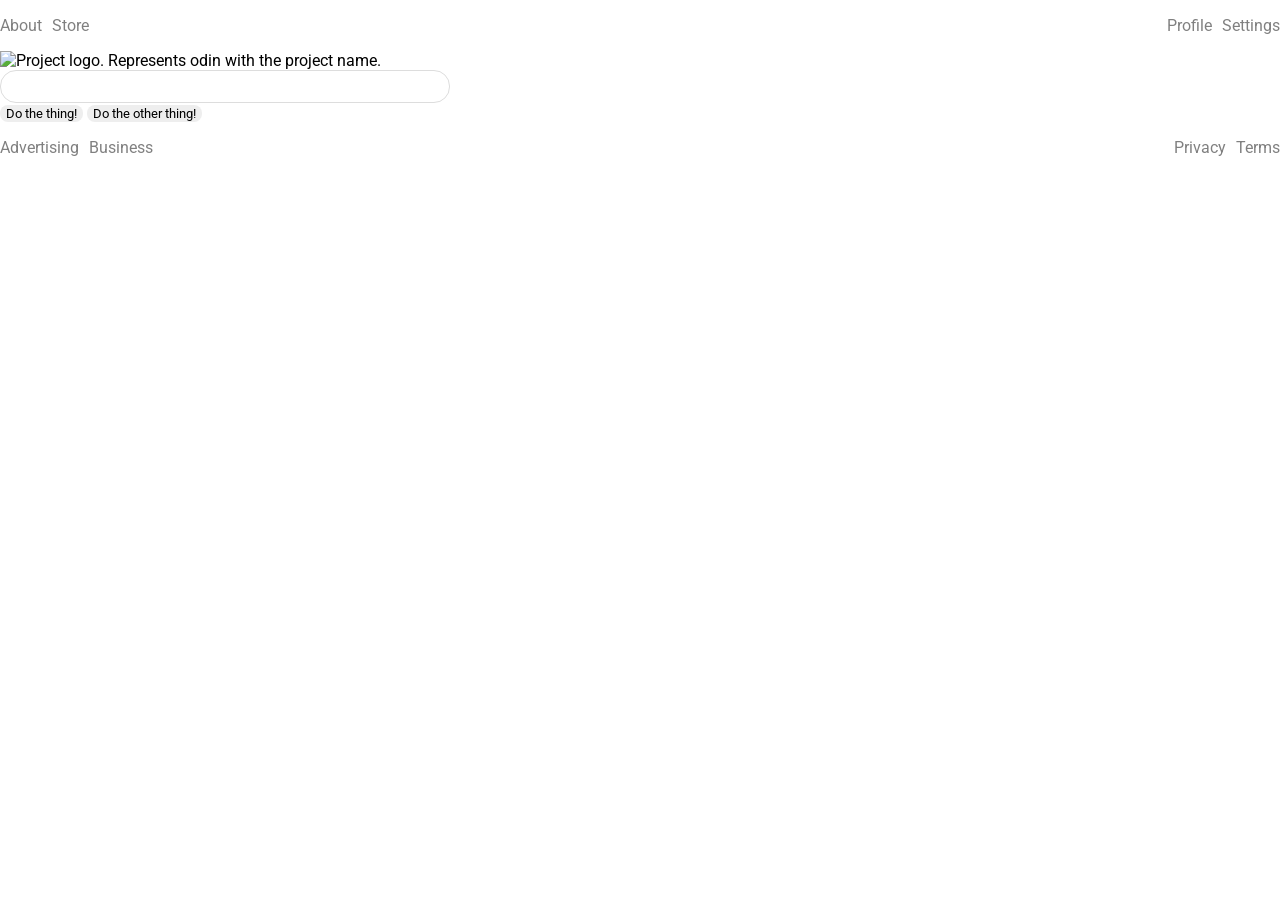
==== foundations/flex/06-flex-layout/index.html @ 14f380b3 "Conclui a atividade 6 flex layout ultilizei o flex-direction: column para organizar os itens em colu" ====
<!doctype html>
<html lang="en">
  <head>
    <meta charset="UTF-8" />
    <meta http-equiv="X-UA-Compatible" content="IE=edge" />
    <meta name="viewport" content="width=device-width, initial-scale=1.0" />
    <title>LAYOUT</title>
    <link rel="stylesheet" href="./style.css" />
  </head>
  <body>
    <div class="header">
      <div class="container-h">
        <ul class="left-links">
          <li><a href="#">About</a></li>
          <li><a href="#">Store</a></li>
        </ul>
        <ul class="right-links">
          <li><a href="#">Profile</a></li>
          <li><a href="#">Settings</a></li>
        </ul>
      </div>
    </div>

    <div class="content">
      <img
        src="./logo.png"
        alt="Project logo. Represents odin with the project name."
      />
      <div class="input">
        <input type="text" />
      </div>
      <div class="buttons">
        <button>Do the thing!</button>
        <button>Do the other thing!</button>
      </div>
    </div>

    <div class="footer">
      <div class="container-f">
        <ul class="left-links">
          <li><a href="#">Advertising</a></li>
          <li><a href="#">Business</a></li>
        </ul>
        <ul class="right-links">
          <li><a href="#">Privacy</a></li>
          <li><a href="#">Terms</a></li>
        </ul>
      </div>
    </div>
  </body>
</html>
---- foundations/flex/06-flex-layout/style.css ----
@import url('https://fonts.googleapis.com/css2?family=Roboto:wght@400;700&display=swap');

body {
  height: 100vh;
  margin: 0;
  overflow: hidden;
  font-family: Roboto, sans-serif;
}

img {
  width: 600px;
}

button {
  font-family: Roboto, sans-serif;
  border: none;
  border-radius: 8px;
  background: #eee;
}

input {
  border: 1px solid #ddd;
  border-radius: 16px;
  padding: 8px 24px;
  width: 400px;
}

ul {
  display: flex;
  list-style: none;
  padding: 0;
  gap: 10px;
  
}

a {
  text-decoration: none;
  color: grey;
}

.container-h {
  display: flex;
  justify-content: space-between;
}

.container-f {
  display: flex;
  justify-content: space-between;
}
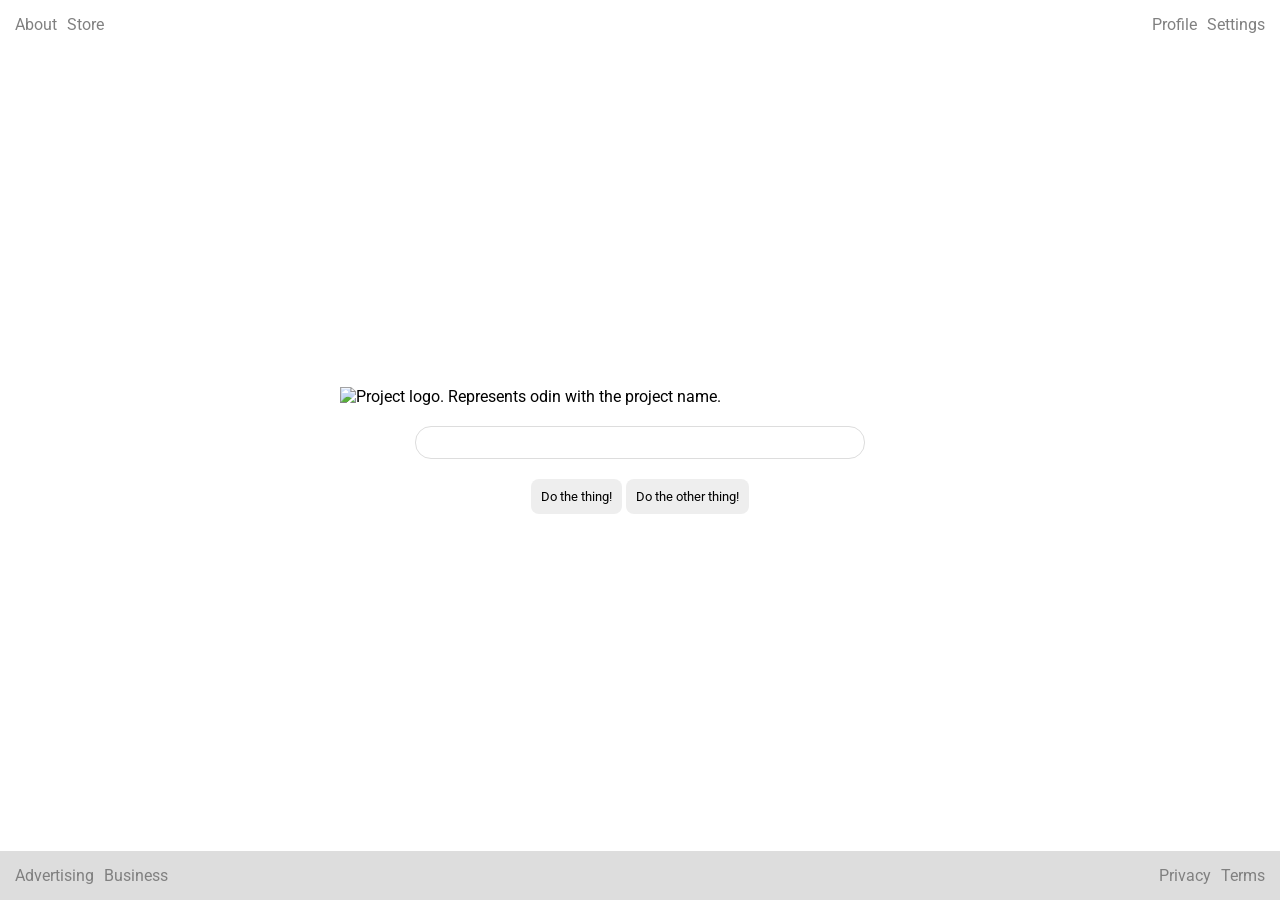
==== commit c51a0e09: "pequenas alterações no contentor e na header, para alinhar os itens usando flexbox" ====
--- a/foundations/flex/06-flex-layout/index.html
+++ b/foundations/flex/06-flex-layout/index.html
@@ -7,7 +7,7 @@
     <title>LAYOUT</title>
     <link rel="stylesheet" href="./style.css" />
   </head>
-  <body>
+  <body class="body">
     <div class="header">
       <div class="container-h">
         <ul class="left-links">
--- a/foundations/flex/06-flex-layout/style.css
+++ b/foundations/flex/06-flex-layout/style.css
@@ -5,6 +5,9 @@
   margin: 0;
   overflow: hidden;
   font-family: Roboto, sans-serif;
+  display: flex;
+  flex-direction: column;
+  justify-content: space-between;
 }
 
 img {
@@ -16,6 +19,7 @@
   border: none;
   border-radius: 8px;
   background: #eee;
+  padding: 10px
 }
 
 input {
@@ -25,12 +29,20 @@
   width: 400px;
 }
 
+.content {
+  display: flex;
+  flex-direction: column;
+  align-items: center;
+  gap: 20px;
+}
+
 ul {
   display: flex;
   list-style: none;
   padding: 0;
+  margin: 15px;
   gap: 10px;
-  
+
 }
 
 a {
@@ -46,4 +58,5 @@
 .container-f {
   display: flex;
   justify-content: space-between;
+  background-color: #ddd;
 }
